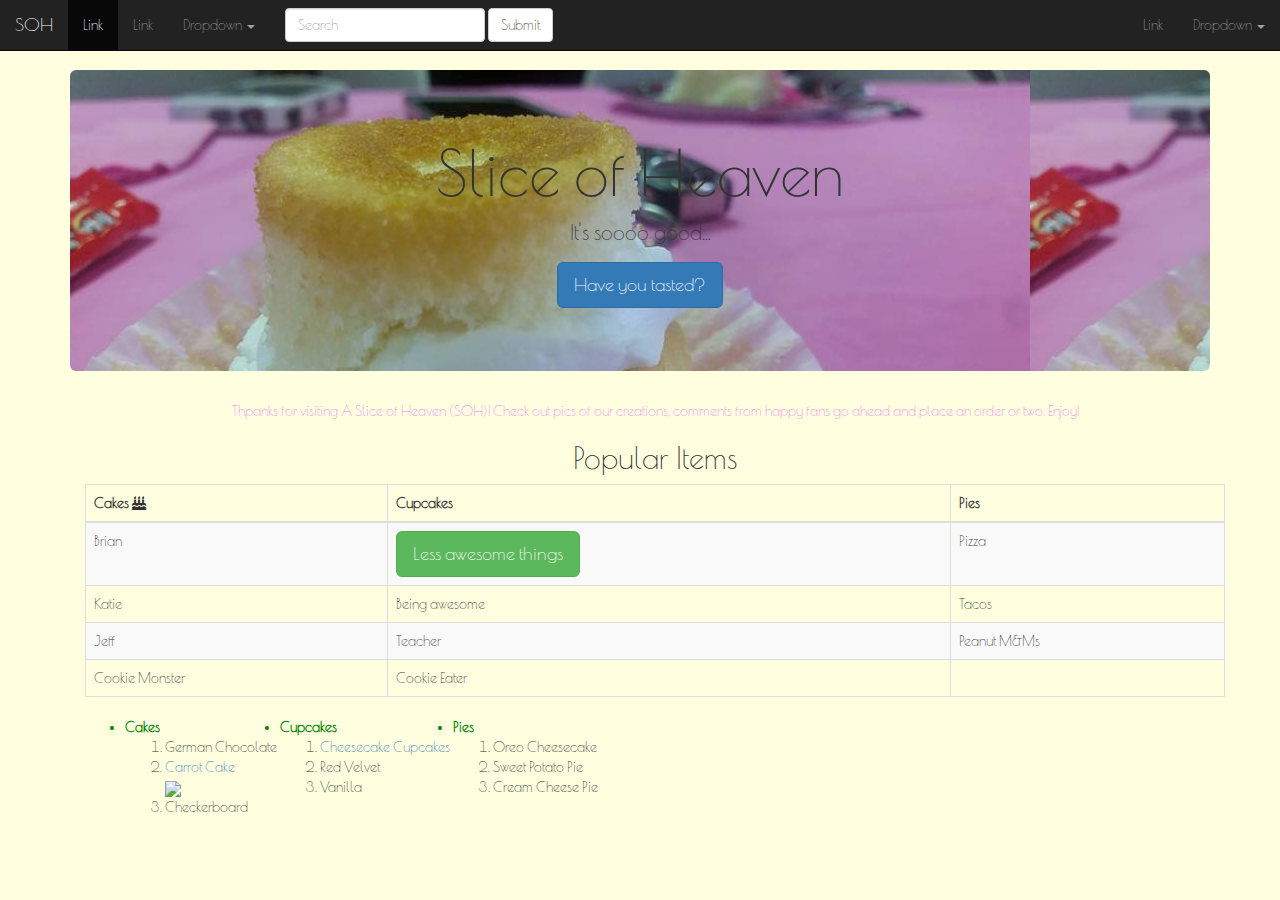
==== index.html @ 73b405d3 "redo" ====
<!DOCTYPE html>
<html>
<head>
  <title>Slice of Heaven</title>
  <meta charset="UTF-8">
 
  <script src="http://ajax.googleapis.com/ajax/libs/jquery/2.1.4/jquery.min.js"></script>
  <meta charset="UTF-8">
  <link rel="stylesheet" href="http://maxcdn.bootstrapcdn.com/bootstrap/3.3.5/css/bootstrap.min.css">
  <script src="http://ajax.googleapis.com/ajax/libs/jquery/1.11.3/jquery.min.js"></script>
  <script src="http://maxcdn.bootstrapcdn.com/bootstrap/3.3.5/js/bootstrap.min.js"></script> 
  <link rel="stylesheet" type="text/css" href="soh.css">
  <link href='https://fonts.googleapis.com/css?family=Poiret+One' rel='stylesheet' type='text/css'>
  <link rel="stylesheet" href="https://maxcdn.bootstrapcdn.com/font-awesome/4.5.0/css/font-awesome.min.css">
</head>
<div class="container">
    <nav class="navbar navbar-inverse navbar-fixed-top">
  <div class="container-fluid">
    <!-- Brand and toggle get grouped for better mobile display -->
    <div class="navbar-header">
      <button type="button" class="navbar-toggle collapsed" data-toggle="collapse" data-target="#bs-example-navbar-collapse-1" aria-expanded="false">
        <span class="sr-only">Toggle navigation</span>
        <span class="icon-bar"></span>
        <span class="icon-bar"></span>
        <span class="icon-bar"></span>
      </button>
      <a class="navbar-brand" href="#">SOH</a>
    </div>

    <!-- Collect the nav links, forms, and other content for toggling -->
    <div class="collapse navbar-collapse" id="bs-example-navbar-collapse-1">
      <ul class="nav navbar-nav">
        <li class="active"><a href="#">Link <span class="sr-only">(current)</span></a></li>
        <li><a href="#">Link</a></li>
        <li class="dropdown">
          <a href="#" class="dropdown-toggle" data-toggle="dropdown" role="button" aria-haspopup="true" aria-expanded="false">Dropdown <span class="caret"></span></a>
          <ul class="dropdown-menu">
            <li><a href="#">Action</a></li>
            <li><a href="#">Another action</a></li>
            <li><a href="#">Something else here</a></li>
            <li role="separator" class="divider"></li>
            <li><a href="#">Separated link</a></li>
            <li role="separator" class="divider"></li>
            <li><a href="#">One more separated link</a></li>
          </ul>
        </li>
      </ul>
      <form class="navbar-form navbar-left" role="search">
        <div class="form-group">
          <input type="text" class="form-control" placeholder="Search">
        </div>
        <button type="submit" class="btn btn-default">Submit</button>
      </form>
      <ul class="nav navbar-nav navbar-right">
        <li><a href="#">Link</a></li>
        <li class="dropdown">
          <a href="#" class="dropdown-toggle" data-toggle="dropdown" role="button" aria-haspopup="true" aria-expanded="false">Dropdown <span class="caret"></span></a>
          <ul class="dropdown-menu">
            <li><a href="#">Action</a></li>
            <li><a href="#">Another action</a></li>
            <li><a href="#">Something else here</a></li>
            <li role="separator" class="divider"></li>
            <li><a href="#">Separated link</a></li>
          </ul>
        </li>
      </ul>
    </div><!-- /.navbar-collapse -->
  </div><!-- /.container-fluid -->
</nav>
<div class="jumbotron">
  <h1>Slice of Heaven</h1>
  	<p>It's soooo good... </p>
  <p><a class="btn btn-primary btn-lg" href="#" role="button">Have you tasted?</a></p>
</div>

<body>
 <div class="container">
  <div id="upper">
	<p> Thpanks for visiting A Slice of Heaven (SOH)! Check out pics of our creations, comments from happy fans go ahead and place an order or two. Enjoy!
	</p>
  </div>
	<h2> Popular Items </h2>
	<table class="table table-bordered table-lg table-striped table-hover">
      <thead>
        <tr>
          <th>Cakes <i class="fa fa-birthday-cake"></i></th>
          <th>Cupcakes</th>
          <th>Pies</th>
        </tr>
      </thead>
      <tbody>
        <tr>
          <td>Brian</td>
          <td><a class="btn btn-lg btn-success" href="http://golearntocode.com/">Less awesome things</a></td>
          <td>Pizza</td>
        </tr>
        <tr>
          <td>Katie</td>
          <td>Being awesome</td>
          <td>Tacos</td>
        </tr>
        <tr>
          <td>Jeff</td>
          <td>Teacher</td>
          <td>Peanut M&Ms</td>
        </tr>
        <tr>
          <td>Cookie Monster</td>
          <td>Cookie Eater</td>
          <td></td>
        </tr>
      </tbody>
    </table>
		<ul>
			<div class="chunk">
			 <li class="category"> Cakes </li>
				<ol>
					<li> German Chocolate </li>
					<li> <a href="https://en.wikipedia.org/wiki/Carrot_cake"> Carrot Cake <br> <img src="http://foodnetwork.sndimg.com/content/dam/images/food/fullset/2007/2/16/0/ry0401_carrotcake.jpg.rend.sni12col.landscape.jpeg"> </a></li>
					<li> Checkerboard </li>
				</ol> 
			</div>	
			<div class="chunk">
			 <li class="category"> Cupcakes </li>
				<ol>
					<li> <a href="https://en.wikipedia.org/wiki/Cheesecake"> Cheesecake Cupcakes </a> </li>
					<li> Red Velvet </li>
					<li> Vanilla </li>
				</ol> 
			</div>
			<div class="chunk">
			<li class ="category"> Pies </li>
				<ol>
					<li> Oreo Cheesecake </li>
					<li> Sweet Potato Pie </li>
					<li> Cream Cheese Pie </li>
				</ol>
			</div>
		</ul>


</body>
</div>
---- soh.css ----
img {
	height: 125px;
}
h1, h2 {
	text-align: center; 
}
#upper {
	color: violet;
}
body {
		background-color: lightyellow;
		<!-- background-image: url(http://foodwatch.com.au/images/stories/p-labelling/Butter_sugar_flour.jpg); 
-->
}
.category {
	font-style: bold, underline;
	color: green;
	font-weight: bold;
}
.chunk {
	display: inline-table;
}
body {
	padding-top: 70px;
	font-family: 'Poiret One';
}
p {
	font-family: 'Poiret One';
	text-align: center;
}
.jumbotron {
	background-image: url(cupcake.jpg);
}
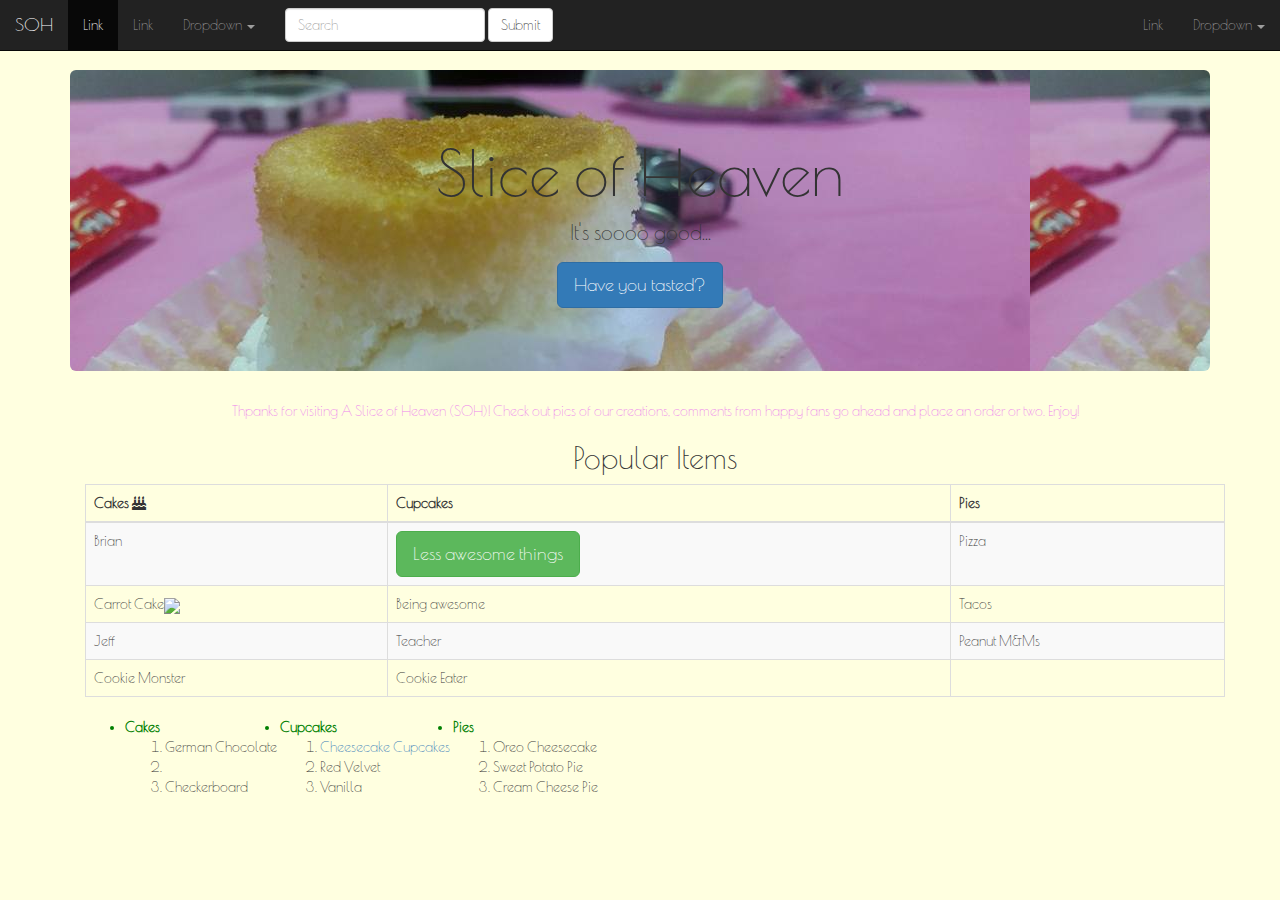
==== commit eefb3035: "Update" ====
--- a/index.html
+++ b/index.html
@@ -95,7 +95,7 @@
           <td>Pizza</td>
         </tr>
         <tr>
-          <td>Katie</td>
+          <td>Carrot Cake<img src="http://foodnetwork.sndimg.com/content/dam/images/food/fullset/2007/2/16/0/ry0401_carrotcake.jpg.rend.sni12col.landscape.jpeg"> </td>
           <td>Being awesome</td>
           <td>Tacos</td>
         </tr>
@@ -116,7 +116,7 @@
 			 <li class="category"> Cakes </li>
 				<ol>
 					<li> German Chocolate </li>
-					<li> <a href="https://en.wikipedia.org/wiki/Carrot_cake"> Carrot Cake <br> <img src="http://foodnetwork.sndimg.com/content/dam/images/food/fullset/2007/2/16/0/ry0401_carrotcake.jpg.rend.sni12col.landscape.jpeg"> </a></li>
+					<li> <a href="https://en.wikipedia.org/wiki/Carrot_cake"> <br> </a></li>
 					<li> Checkerboard </li>
 				</ol> 
 			</div>	
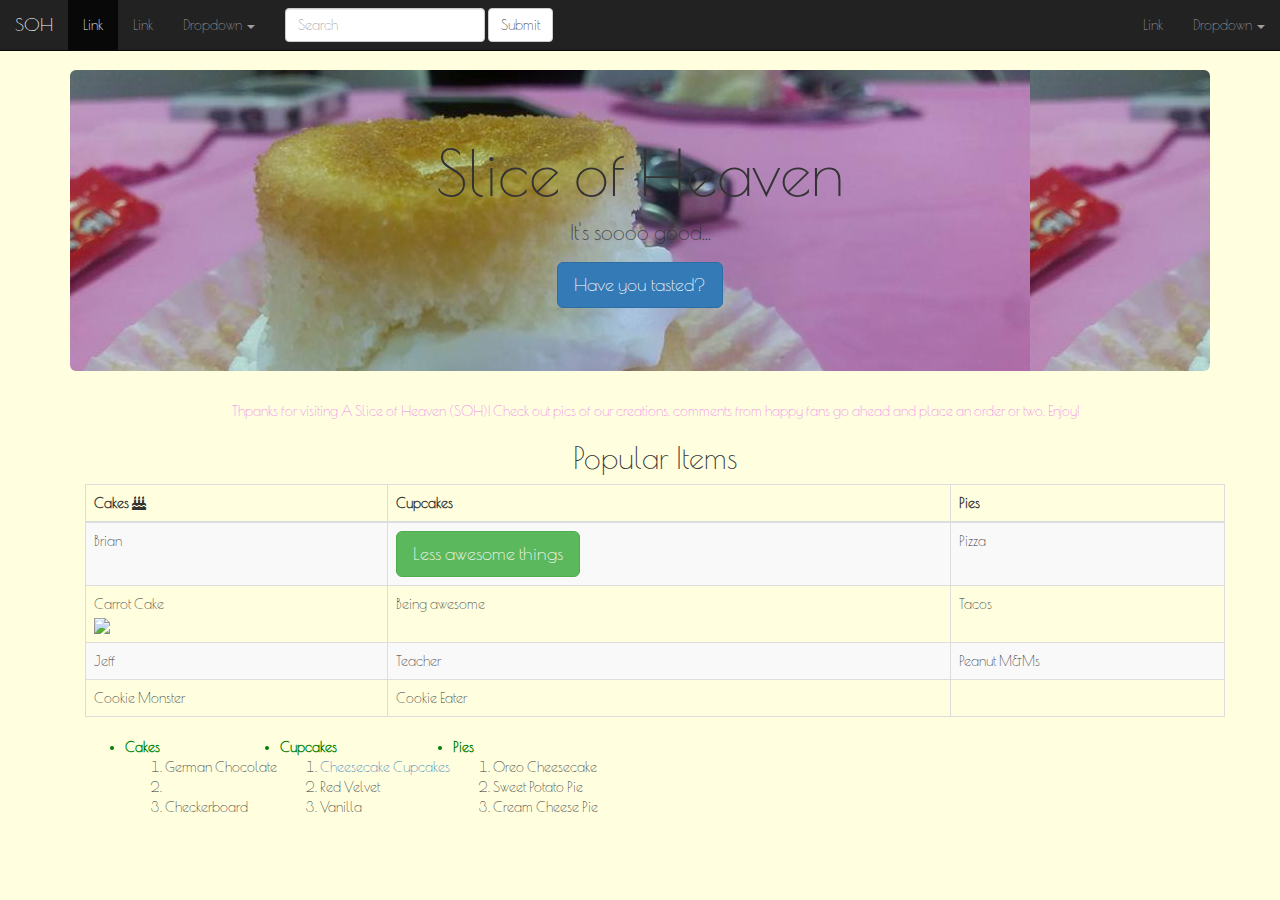
==== commit c4ce19e3: "Fixed" ====
--- a/index.html
+++ b/index.html
@@ -95,7 +95,7 @@
           <td>Pizza</td>
         </tr>
         <tr>
-          <td>Carrot Cake<img src="http://foodnetwork.sndimg.com/content/dam/images/food/fullset/2007/2/16/0/ry0401_carrotcake.jpg.rend.sni12col.landscape.jpeg"> </td>
+          <td>Carrot Cake <br><img src="http://foodnetwork.sndimg.com/content/dam/images/food/fullset/2007/2/16/0/ry0401_carrotcake.jpg.rend.sni12col.landscape.jpeg"> </td>
           <td>Being awesome</td>
           <td>Tacos</td>
         </tr>
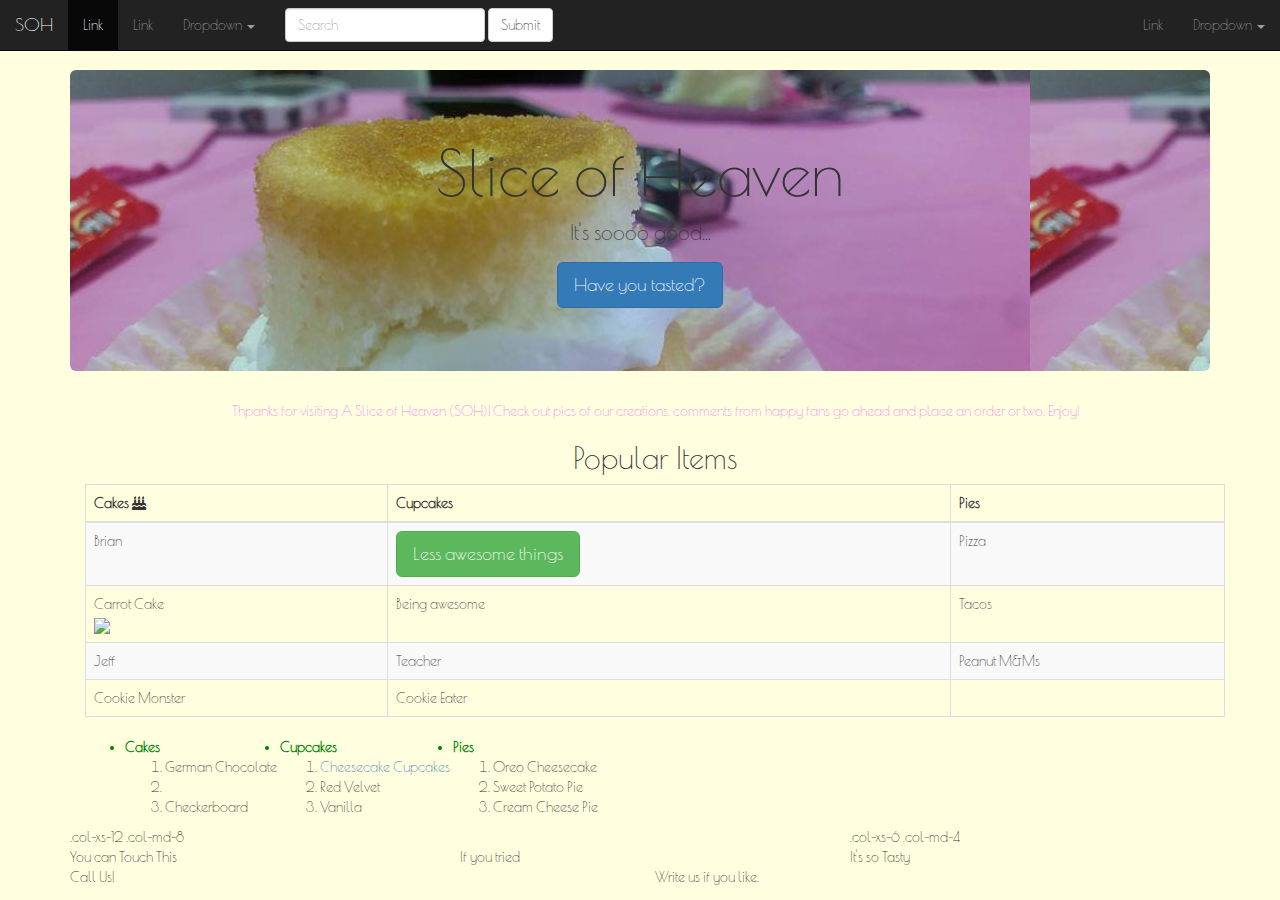
==== commit 78ec386e: "Sun 2" ====
--- a/index.html
+++ b/index.html
@@ -137,7 +137,20 @@
 				</ol>
 			</div>
 		</ul>
+</body>
+</div>
+<div class="row">
+  <div class="col-xs-12 col-md-8">.col-xs-12 .col-md-8</div>
+  <div class="col-xs-6 col-md-4">.col-xs-6 .col-md-4</div>
+</div>
 
+<div class="row">
+  <div class="col-xs-6 col-md-4">You can Touch This</div>
+  <div class="col-xs-6 col-md-4">If you tried</div>
+  <div class="col-xs-6 col-md-4">It's so Tasty</div>
+</div>
 
-</body>
+<div class="row">
+  <div class="col-xs-6">Call Us!</div>
+  <div class="col-xs-6">Write us if you like.</div>
 </div>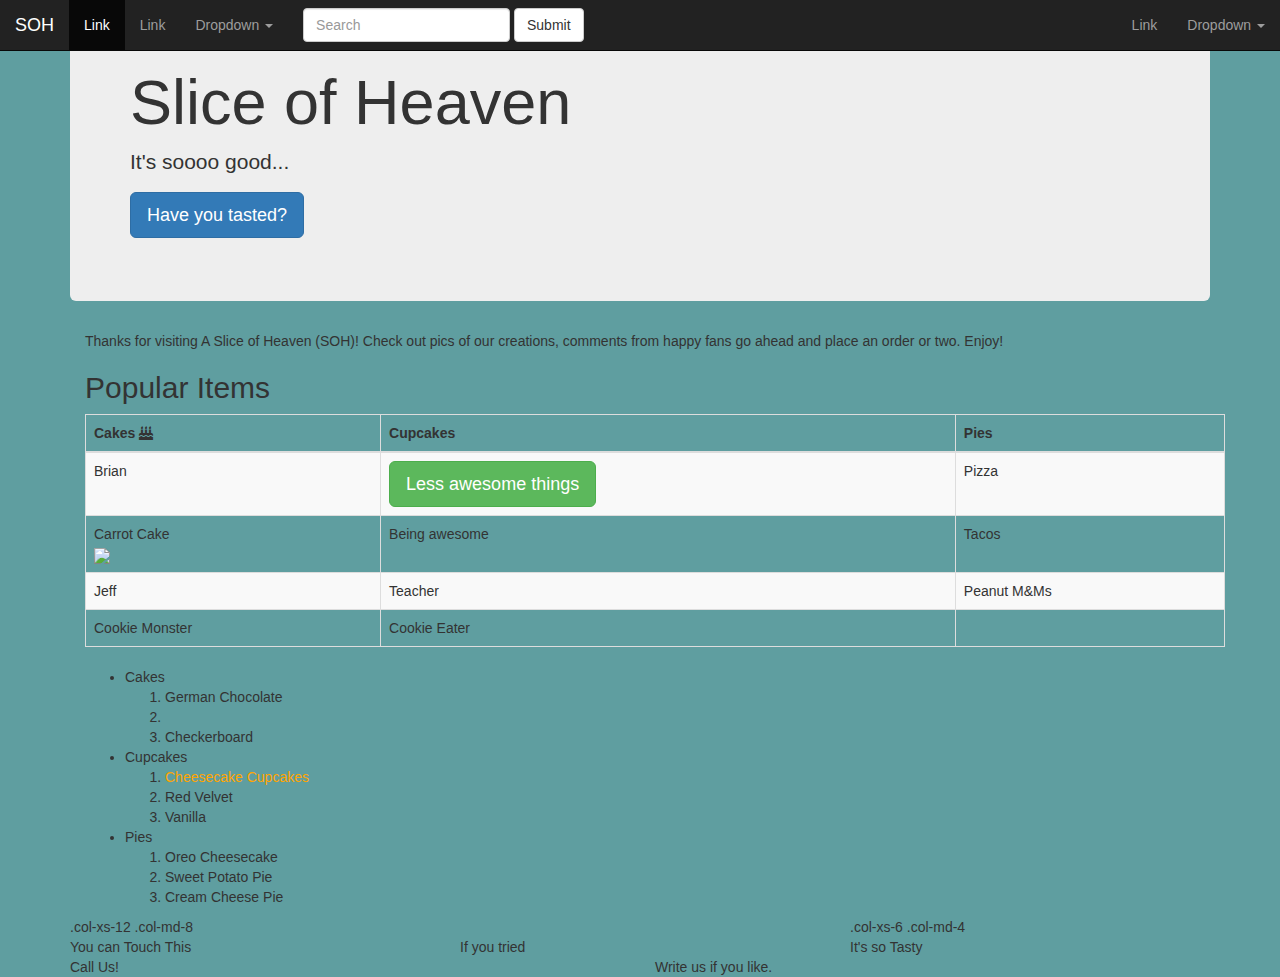
==== commit 6f3f137c: "CNAME" ====
--- a/index.html
+++ b/index.html
@@ -9,7 +9,7 @@
   <link rel="stylesheet" href="http://maxcdn.bootstrapcdn.com/bootstrap/3.3.5/css/bootstrap.min.css">
   <script src="http://ajax.googleapis.com/ajax/libs/jquery/1.11.3/jquery.min.js"></script>
   <script src="http://maxcdn.bootstrapcdn.com/bootstrap/3.3.5/js/bootstrap.min.js"></script> 
-  <link rel="stylesheet" type="text/css" href="soh.css">
+  <link rel="stylesheet" type="text/css" href="style.css">
   <link href='https://fonts.googleapis.com/css?family=Poiret+One' rel='stylesheet' type='text/css'>
   <link rel="stylesheet" href="https://maxcdn.bootstrapcdn.com/font-awesome/4.5.0/css/font-awesome.min.css">
 </head>
@@ -76,7 +76,7 @@
 <body>
  <div class="container">
   <div id="upper">
-	<p> Thpanks for visiting A Slice of Heaven (SOH)! Check out pics of our creations, comments from happy fans go ahead and place an order or two. Enjoy!
+	<p> Thanks for visiting A Slice of Heaven (SOH)! Check out pics of our creations, comments from happy fans go ahead and place an order or two. Enjoy!
 	</p>
   </div>
 	<h2> Popular Items </h2>
--- a/style.css
+++ b/style.css
@@ -0,0 +1,17 @@
+body {
+  font-family: 'helvetica neue', arial, sans-serif;
+  font-weight: 300;
+  background-color: #5F9EA0;
+}
+#wrapper {
+  width: 960px;
+  margin: 20px auto;
+  border-style: dashed;
+}
+h4 {
+	color:blue;
+}
+a {
+	color: orange;
+}
+
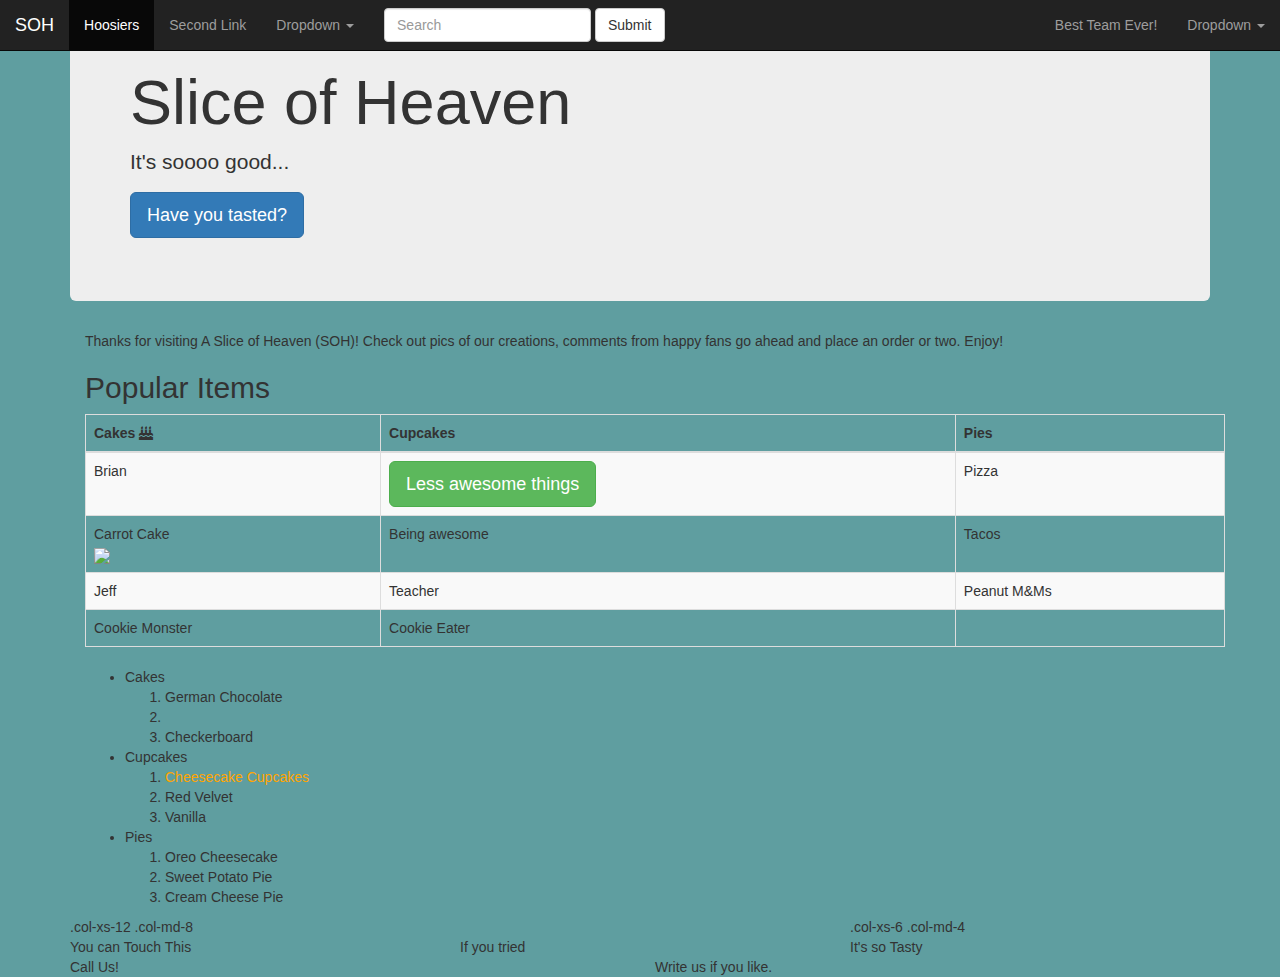
==== commit 90212624: "Mexico" ====
--- a/index.html
+++ b/index.html
@@ -6,6 +6,12 @@
  
   <script src="http://ajax.googleapis.com/ajax/libs/jquery/2.1.4/jquery.min.js"></script>
   <meta charset="UTF-8">
+  <meta name="google-site-verification" content="qAm7urv6KCXnaymbNxPX2iMDKIL1HSWGmi6b01QSVxU" />
+  <meta name="twitter:card" content="summary" />
+  <meta name="twitter:site" content="@FullyScreened" />
+  <meta name="twitter:title" content="Twitter Feed" />
+  <meta name="twitter:description" content="View the album on Flickr." />
+  <meta name="twitter:image" content="https://farm6.staticflickr.com/5510/14338202952_93595258ff_z.jpg" />
   <link rel="stylesheet" href="http://maxcdn.bootstrapcdn.com/bootstrap/3.3.5/css/bootstrap.min.css">
   <script src="http://ajax.googleapis.com/ajax/libs/jquery/1.11.3/jquery.min.js"></script>
   <script src="http://maxcdn.bootstrapcdn.com/bootstrap/3.3.5/js/bootstrap.min.js"></script> 
@@ -24,24 +30,24 @@
         <span class="icon-bar"></span>
         <span class="icon-bar"></span>
       </button>
-      <a class="navbar-brand" href="#">SOH</a>
+      <a class="navbar-brand" href="http://www.fullyscreened.com">SOH</a>
     </div>
 
     <!-- Collect the nav links, forms, and other content for toggling -->
     <div class="collapse navbar-collapse" id="bs-example-navbar-collapse-1">
       <ul class="nav navbar-nav">
-        <li class="active"><a href="#">Link <span class="sr-only">(current)</span></a></li>
-        <li><a href="#">Link</a></li>
+        <li class="active"><a href="myteam/index.html">Hoosiers <span class="sr-only">(current)</span></a></li>
+        <li><a href="chimmy/index.html">Second Link</a></li>
         <li class="dropdown">
           <a href="#" class="dropdown-toggle" data-toggle="dropdown" role="button" aria-haspopup="true" aria-expanded="false">Dropdown <span class="caret"></span></a>
           <ul class="dropdown-menu">
-            <li><a href="#">Action</a></li>
-            <li><a href="#">Another action</a></li>
-            <li><a href="#">Something else here</a></li>
+            <li><a href="myteam/index.html">Action</a></li>
+            <li><a href="myteam/index.html">Another action</a></li>
+            <li><a href="http://www.fullyscreened.com">A wonderful Website</a></li>
             <li role="separator" class="divider"></li>
-            <li><a href="#">Separated link</a></li>
+            <li><a href="http://www.fullyscreened.com">Separated link</a></li>
             <li role="separator" class="divider"></li>
-            <li><a href="#">One more separated link</a></li>
+            <li><a href="http://www.fullyscreened.com">One more separated link</a></li>
           </ul>
         </li>
       </ul>
@@ -52,15 +58,15 @@
         <button type="submit" class="btn btn-default">Submit</button>
       </form>
       <ul class="nav navbar-nav navbar-right">
-        <li><a href="#">Link</a></li>
+        <li><a href="myteam/index.html">Best Team Ever!</a></li>
         <li class="dropdown">
           <a href="#" class="dropdown-toggle" data-toggle="dropdown" role="button" aria-haspopup="true" aria-expanded="false">Dropdown <span class="caret"></span></a>
           <ul class="dropdown-menu">
-            <li><a href="#">Action</a></li>
-            <li><a href="#">Another action</a></li>
-            <li><a href="#">Something else here</a></li>
+            <li><a href="http://www.fullyscreened.com">Action</a></li>
+            <li><a href="http://www.fullyscreened.com">Another action</a></li>
+            <li><a href="http://www.fullyscreened.com">Something else here</a></li>
             <li role="separator" class="divider"></li>
-            <li><a href="#">Separated link</a></li>
+            <li><a href="http://www.fullyscreened.com">Separated link</a></li>
           </ul>
         </li>
       </ul>
@@ -70,7 +76,7 @@
 <div class="jumbotron">
   <h1>Slice of Heaven</h1>
   	<p>It's soooo good... </p>
-  <p><a class="btn btn-primary btn-lg" href="#" role="button">Have you tasted?</a></p>
+  <p><a class="btn btn-primary btn-lg" href="http://www.fullyscreened.com" role="button">Have you tasted?</a></p>
 </div>
 
 <body>
@@ -153,4 +159,7 @@
 <div class="row">
   <div class="col-xs-6">Call Us!</div>
   <div class="col-xs-6">Write us if you like.</div>
+</div>
+<div>
+
 </div>